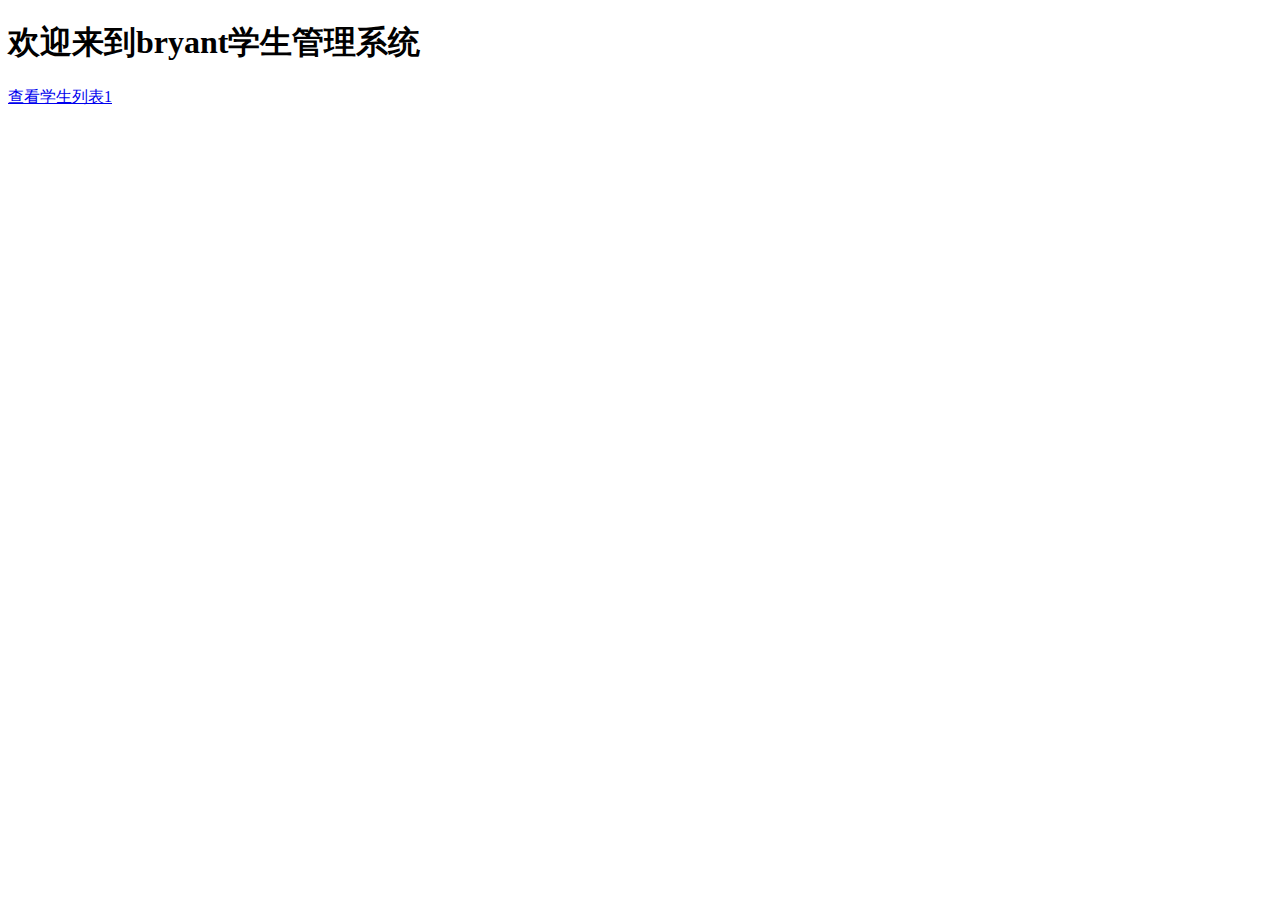
==== stu_web/web_stu/src/main/resources/templates/index.html @ a07f9e71 "Initial commit" ====
<!DOCTYPE html>
<html lang="en" xmlns:th="http://www.thymeleaf.org">
<head>
    <base th:href="|${#request.getContextPath()}/|"/>
    <meta charset="UTF-8">
    <title>bryant学生管理系统</title>
</head>
<body>
 <h1>欢迎来到bryant学生管理系统</h1>
 <a href="stu/showAllStu">查看学生列表1</a>
</body>
</html>
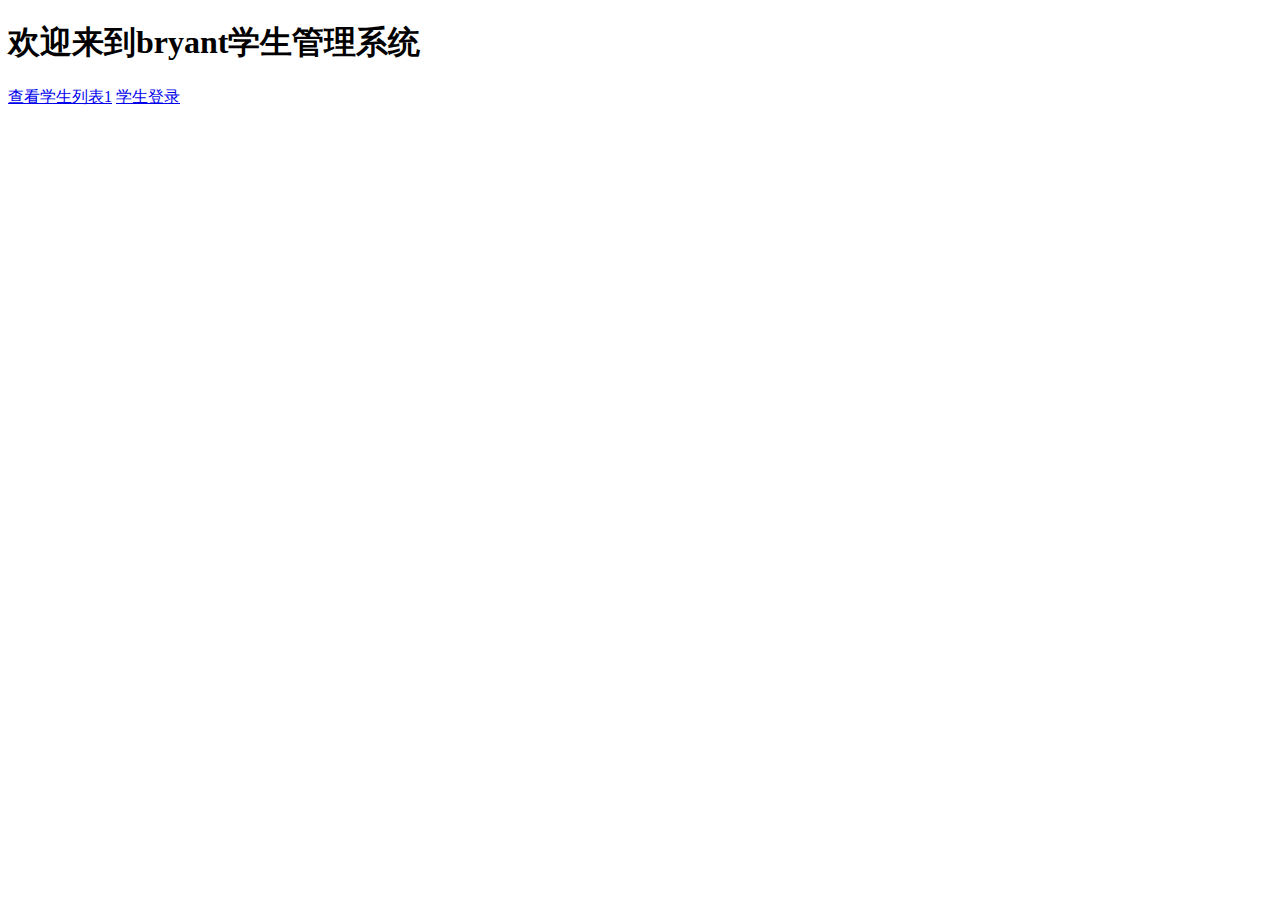
==== commit 3d3f0ec8: "实现了单点登录，以及刷新页面发送ajax判断是否登录" ====
--- a/stu_web/web_stu/src/main/resources/templates/index.html
+++ b/stu_web/web_stu/src/main/resources/templates/index.html
@@ -1,12 +1,16 @@
 <!DOCTYPE html>
 <html lang="en" xmlns:th="http://www.thymeleaf.org">
 <head>
-    <base th:href="|${#request.getContextPath()}/|"/>
+    <base th:href="|${#request.getContextPath()}/resources/|"/>
     <meta charset="UTF-8">
     <title>bryant学生管理系统</title>
+    <script type="text/javascript" src="js/jquery-1.8.3.js"></script>
+    <script type="text/javascript" src="js/isLogin.js"></script>
+
 </head>
 <body>
  <h1>欢迎来到bryant学生管理系统</h1>
  <a href="stu/showAllStu">查看学生列表1</a>
+ <a href="/sso/toLogin">学生登录</a>
 </body>
 </html>